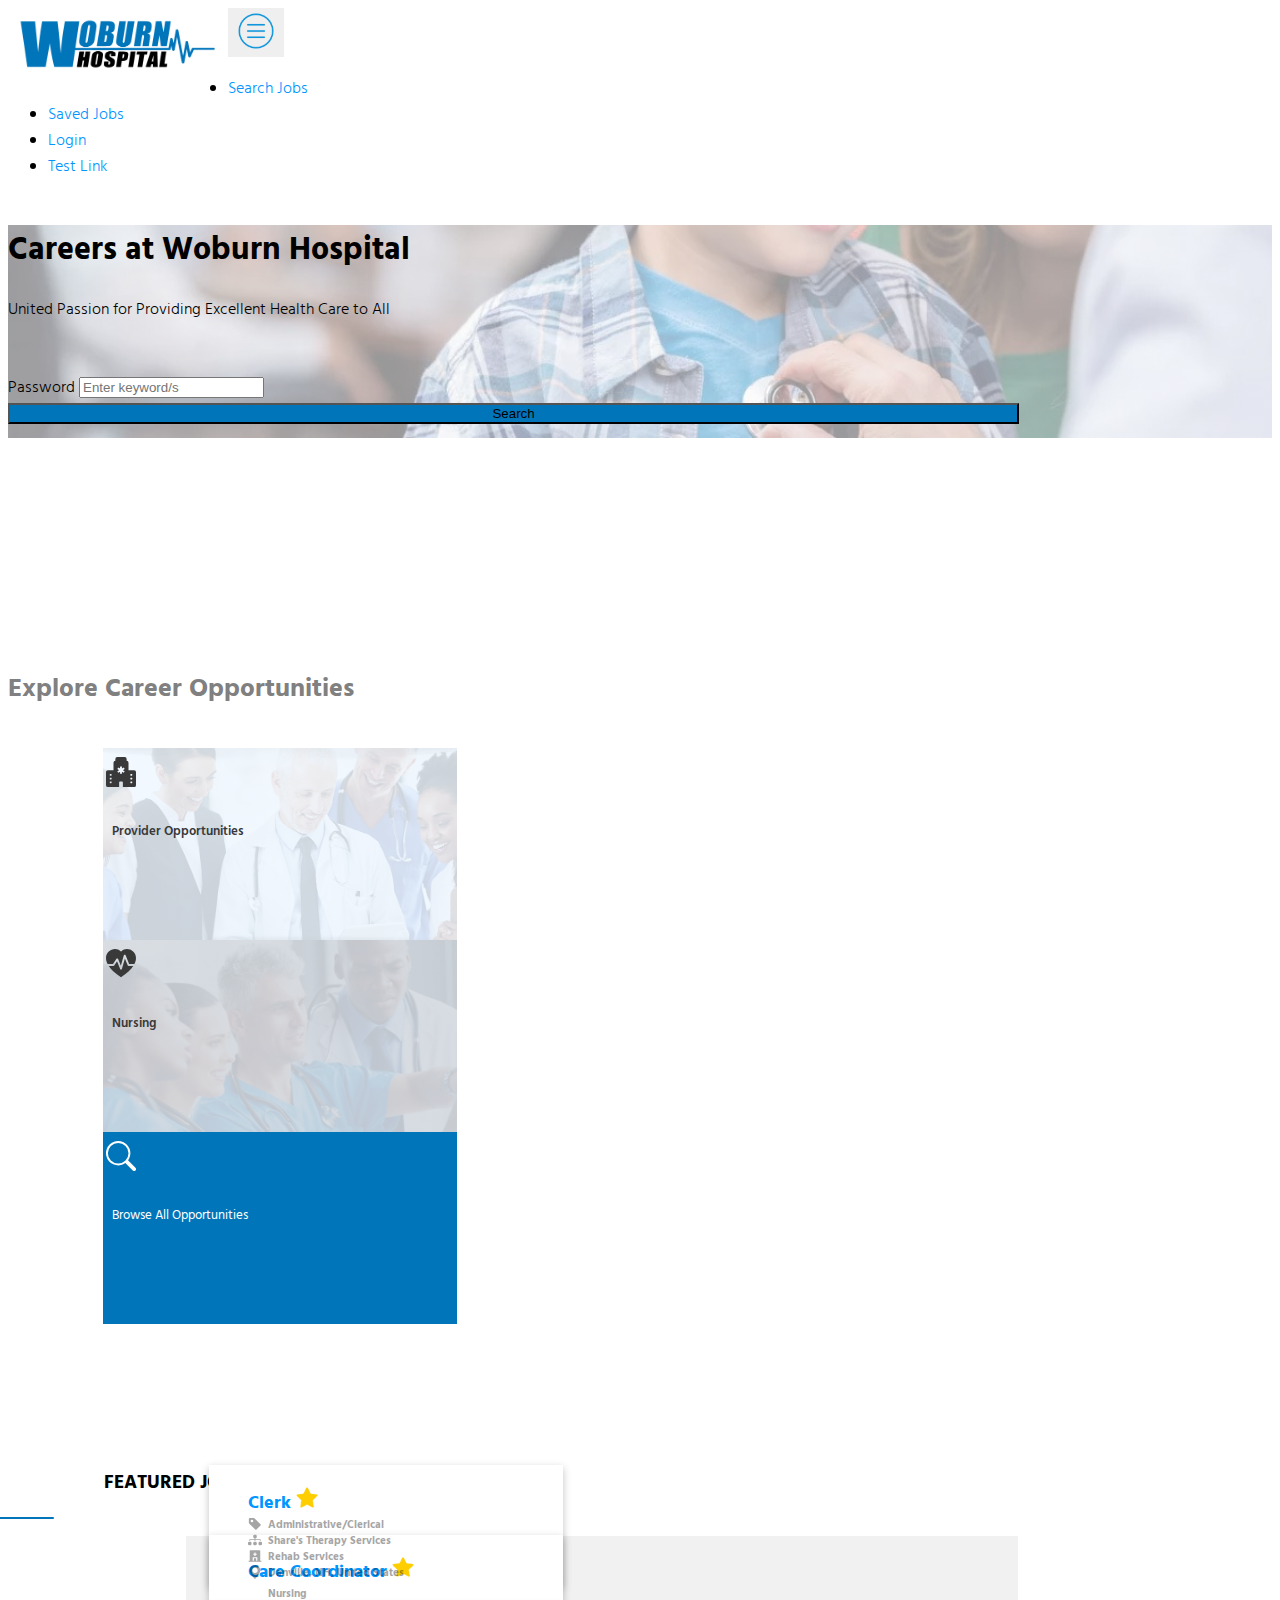
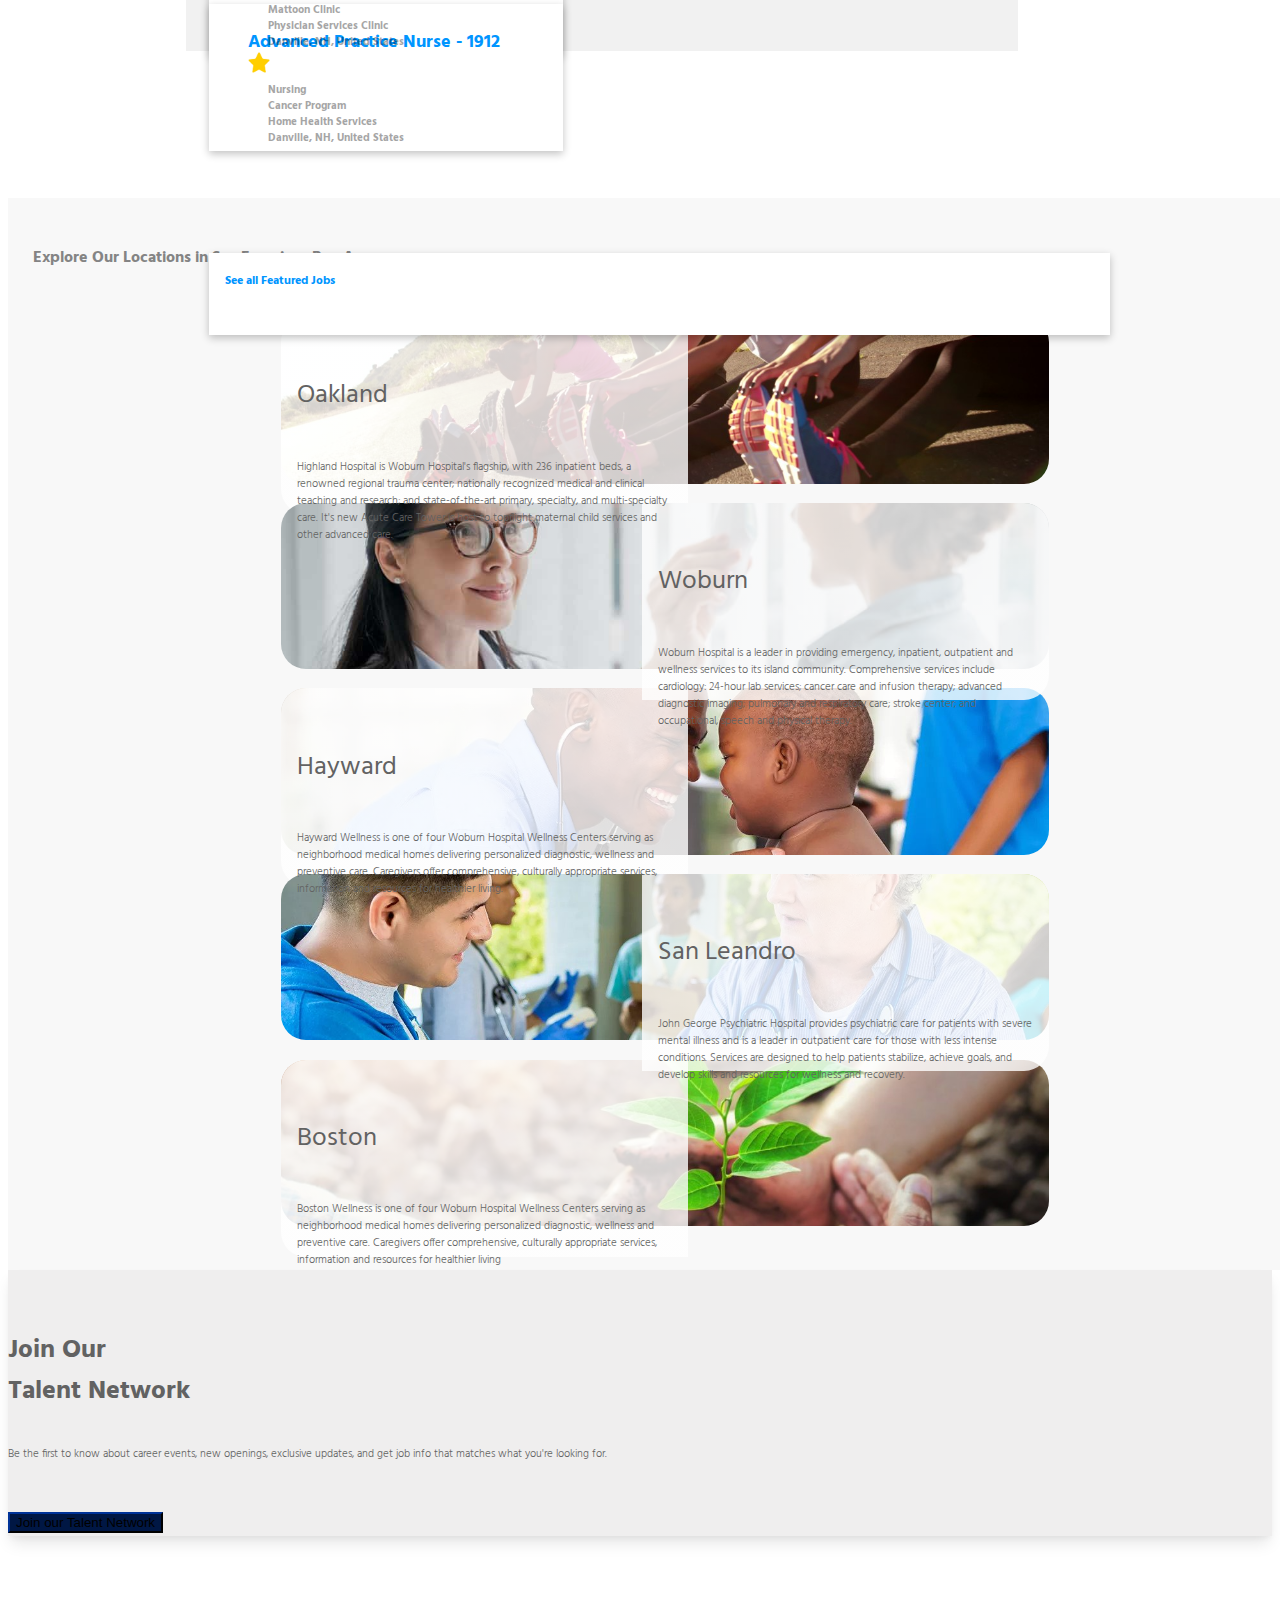
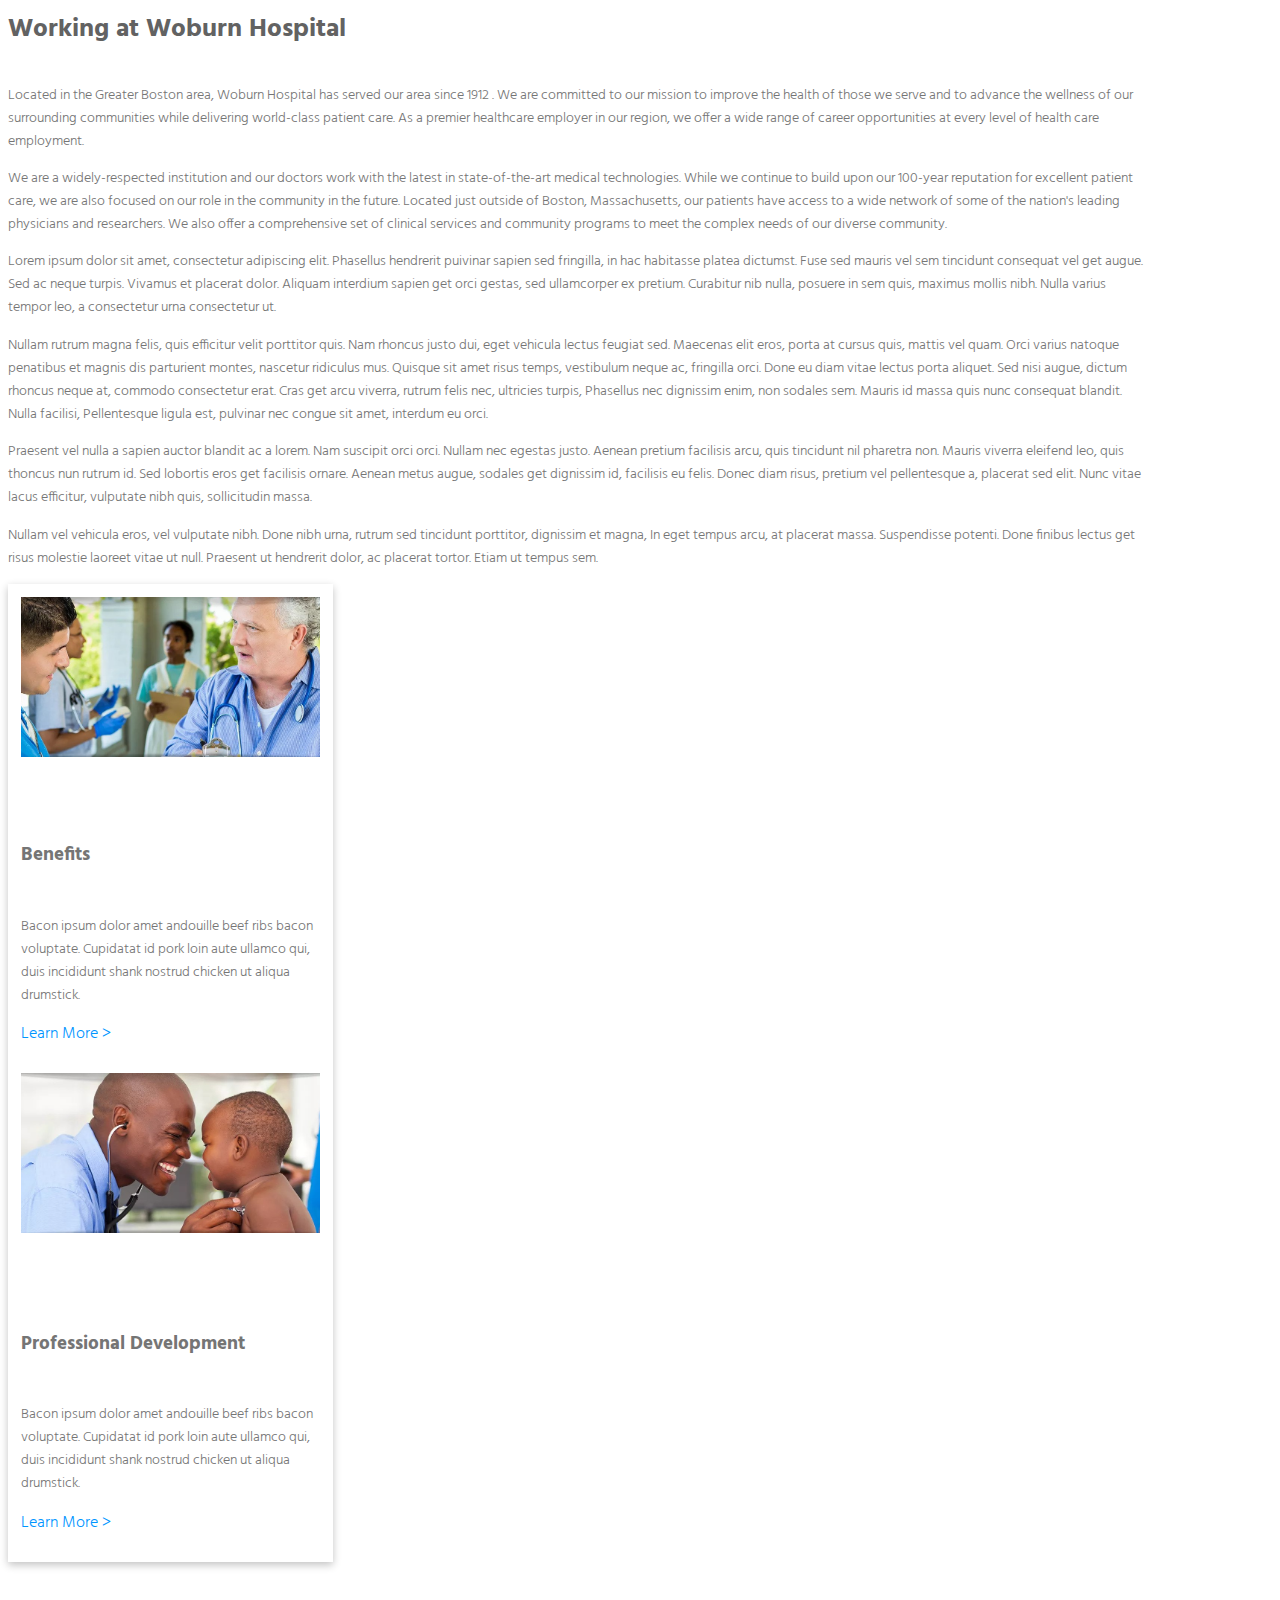
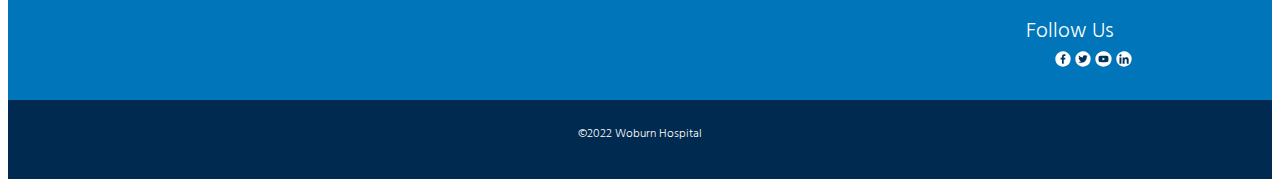
==== homepage.html @ f8612087 "Repo creation" ====
<!DOCTYPE html>
<html lang="en">
<head>
    <meta charset="UTF-8">
    <meta http-equiv="X-UA-Compatible" content="IE=edge">
    <meta name="viewport" content="width=device-width, initial-scale=1.0">
    <link rel="preconnect" href="https://fonts.googleapis.com">
    <link rel="preconnect" href="https://fonts.gstatic.com" crossorigin>
    <link href="https://fonts.googleapis.com/css2?family=Hind:wght@400&display=swap" rel="stylesheet">
    <link href="https://cdn.jsdelivr.net/npm/bootstrap@5.1.3/dist/css/bootstrap.min.css" rel="stylesheet" 
    integrity="sha384-1BmE4kWBq78iYhFldvKuhfTAU6auU8tT94WrHftjDbrCEXSU1oBoqyl2QvZ6jIW3" crossorigin="anonymous">
    <link href="CSS/Home.css" rel="stylesheet">
    <link rel="icon" type="image/x-icon" href="Assets/favicon.png">
    <title>Careers at Woburn Hospital</title>
</head>
<body>

    <!-- Begin navigation  -->

    <nav class="navbar navbar-expand-lg navbar-light bg-light">
        <div class="container-fluid">
          <a class="navbar-brand" href="#">
              <img class="hospital-logo" alt="Woburn Hospital logo" src="Assets/woburn-hospital_logo.png">
          </a>
          <button id="hamburger" class="navbar-toggler" type="button" data-bs-toggle="collapse" data-bs-target="#navbarNav" aria-controls="navbarNav" aria-expanded="false" aria-label="Toggle navigation">
            <img width="40px" src="Assets/hamburger.png" alt="hamburger menu">
          </button>
          <div class="collapse navbar-collapse" id="navbarNav">
            <ul class="navbar-nav ms-auto">
              <li class="nav-item">
                <a class="nav-link" href="#">Search Jobs</a>
              </li>
              <li class="nav-item">
                <a class="nav-link" href="#">Saved Jobs</a>
              </li>
              <li class="nav-item">
                <a class="nav-link" href="#">Login</a>
              </li>
              <li class="nav-item">
                <a class="nav-link" href="#">Test Link</a>
              </li>
            </ul>
          </div>
        </div>
      </nav>

      <!-- End navigation -->

      <!-- Start Hero -->

     <section class="light-bg">
       <div class="container">
         <div class="text-dark d-flex flex-column justify-content-center">
           <h1 class=" hero-heading text-center">Careers at Woburn Hospital</h1>
           <p class="fs-6 text-center">United Passion for Providing Excellent Health Care to All</p>
        </div>

        <div class="search-container">
          <form class="row keyword justify-content-end">
            <div class="col-sm-12 col-md-12 col-lg-7">
              <label for="inputKeyword" class="visually-hidden">Password</label>
              <input type="text" class="form-control" id="keyword" placeholder="Enter keyword/s">
            </div>
            <div class="col-lg-2 col-sm-12 col-md-12 text-center">
              <button type="submit" id="search" class="btn btn-primary mb-3">Search</button>
            </div>
          </form>
        </div>

        </div>
        </section>

         <!-- End Hero -->

        <!-- Start Explore section -->
       <div class="container main">
          <section>
            <h2 class="explore text-center">Explore Career Opportunities</h2>
              <div>
                <div class="row center">
                  <div class="col-lg-3 col-md-6 col-sm-6 imageContainer" id="opportunities">
                    <div class="row text-center vertical-center">
                      <table>
                        <tbody>
                          <tr>
                            <td class="align-middle">
                              <svg xmlns="http://www.w3.org/2000/svg" class="bi bi-hospital-fill" viewBox="0 0 16 16">
                                <path d="M6 0a1 1 0 0 0-1 1v1a1 1 0 0 0-1 1v4H1a1 1 0 0 0-1 1v7a1 1 0 0 0 1 1h6v-2.5a.5.5 0 0 1 .5-.5h1a.5.5 0 0 1 .5.5V16h6a1 1 0 0 0 1-1V8a1 1 0 0 0-1-1h-3V3a1 1 0 0 0-1-1V1a1 1 0 0 0-1-1H6Zm2.5 5.034v1.1l.953-.55.5.867L9 7l.953.55-.5.866-.953-.55v1.1h-1v-1.1l-.953.55-.5-.866L7 7l-.953-.55.5-.866.953.55v-1.1h1ZM2.25 9h.5a.25.25 0 0 1 .25.25v.5a.25.25 0 0 1-.25.25h-.5A.25.25 0 0 1 2 9.75v-.5A.25.25 0 0 1 2.25 9Zm0 2h.5a.25.25 0 0 1 .25.25v.5a.25.25 0 0 1-.25.25h-.5a.25.25 0 0 1-.25-.25v-.5a.25.25 0 0 1 .25-.25ZM2 13.25a.25.25 0 0 1 .25-.25h.5a.25.25 0 0 1 .25.25v.5a.25.25 0 0 1-.25.25h-.5a.25.25 0 0 1-.25-.25v-.5ZM13.25 9h.5a.25.25 0 0 1 .25.25v.5a.25.25 0 0 1-.25.25h-.5a.25.25 0 0 1-.25-.25v-.5a.25.25 0 0 1 .25-.25ZM13 11.25a.25.25 0 0 1 .25-.25h.5a.25.25 0 0 1 .25.25v.5a.25.25 0 0 1-.25.25h-.5a.25.25 0 0 1-.25-.25v-.5Zm.25 1.75h.5a.25.25 0 0 1 .25.25v.5a.25.25 0 0 1-.25.25h-.5a.25.25 0 0 1-.25-.25v-.5a.25.25 0 0 1 .25-.25Z"/>
                              </svg>
                              <h5>Provider Opportunities</h5>
                            </td>
                          </tr>
                        </tbody>
                      </table>
                    </div>
                  </div>
                  <div class="col-lg-3 col-md-6 col-sm-6 imageContainer" id="nursing">
                    <div class="row text-center vertical-center">
                      <table>
                        <tbody>
                          <tr>
                            <td class="align-middle">
                              <svg xmlns="http://www.w3.org/2000/svg" class="bi bi-heart-pulse-fill" viewBox="0 0 16 16">
                                <path fill-rule="evenodd" d="M1.475 9C2.702 10.84 4.779 12.871 8 15c3.221-2.129 5.298-4.16 6.525-6H12a.5.5 0 0 1-.464-.314l-1.457-3.642-1.598 5.593a.5.5 0 0 1-.945.049L5.889 6.568l-1.473 2.21A.5.5 0 0 1 4 9H1.475ZM.879 8C-2.426 1.68 4.41-2 7.824 1.143c.06.055.119.112.176.171a3.12 3.12 0 0 1 .176-.17C11.59-2 18.426 1.68 15.12 8h-2.783l-1.874-4.686a.5.5 0 0 0-.945.049L7.921 8.956 6.464 5.314a.5.5 0 0 0-.88-.091L3.732 8H.88Z"/>
                              </svg>
                              <h5>Nursing</h5>
                            </td>
                          </tr>
                        </tbody>
                      </table>
                    </div>
                  </div>
                  <div class="col-lg-3 col-md-12 col-sm-12 imageContainer" id="browseAll">
                    <div class="row text-center vertical-center">
                      <table>
                        <tbody>
                          <tr>
                            <td class="align-middle">
                              <svg xmlns="http://www.w3.org/2000/svg" class="bi bi-search" viewBox="0 0 16 16">
                                <path d="M11.742 10.344a6.5 6.5 0 1 0-1.397 1.398h-.001c.03.04.062.078.098.115l3.85 3.85a1 1 0 0 0 1.415-1.414l-3.85-3.85a1.007 1.007 0 0 0-.115-.1zM12 6.5a5.5 5.5 0 1 1-11 0 5.5 5.5 0 0 1 11 0z"/>
                              </svg>
                              <h5>Browse All Opportunities</h5>
                            </td>
                          </tr>
                        </tbody>
                      </table>
                    </div>
                  </div>
                </div>
              </div>
            
          </section>
      </div>
    

       <!-- End Explore Section -->
         
        <!-- Start Featured -->

        <div>
          <div class="featuredCenter row text-center">
            <h3 class="col-12 text-center featured"> 
                Featured Jobs
            </h3>
            <span id="featured"></span>
          </div>
      <div id="FeaturedJobs">
          <section id="backdrop-section">
            <div class="row shadowRow ">
              
              <div class="roleContent col-lg-3 col-md-6 col-sm-6 shadow-rnd shadowCard">
                <span class="roles"><a href="#">Clerk</a>
                <img class="inline-symbol" src="Assets/star.png" alt="Yellow star">
                </span>
                <ul>
                  <li class="details tag-svg">Administrative/Clerical</li>
                  <li class="details chart-svg">Share's Therapy Services</li>
                  <li class="details building-svg">Rehab Services</li>
                  <li class="details pin-svg">Danville, NH, United States</li>
                </ul>
              </div>
              <div class="roleContent col-lg-3 col-md-6 col-sm-6 shadow-rnd shadowCard">
                <span class="roles"><a href="#">Care Coordinator</a>
                <img class="inline-symbol" src="Assets/star.png" alt="Yellow star">
                </span>
                <ul>
                  <li class="details item1">Nursing</li>
                  <li class="details item2">Mattoon Clinic</li>
                  <li class="details item3">Physician Services Clinic</li>
                  <li class="details item4">Danville, NH, United States</li>
                </ul>
              </div>
              <div class="roleContent col-lg-3 col-md-6 col-sm-6 shadow-rnd shadowCard mobileFull">
                <span class="roles"><a href="#">Advanced Practice Nurse - 1912</a>
                <img class="inline-symbol mobileFullImg" src="Assets/star.png" alt="Yellow star">
                </span>
                <ul>
                  <li class="details item1">Nursing</li>
                  <li class="details item2">Cancer Program</li>
                  <li class="details item3">Home Health Services</li>
                  <li class="details item4">Danville, NH, United States</li>
                </ul>
              </div>
              <div class="col-10 fullShadowRow shadow-rnd">
                <a href="#">See all Featured Jobs</a>
              </div>
            </div>
           
            <div class="backdrop"></div>
            
          </section>
        </div>
      </div>

        <!-- End Featured -->

        <!-- Start locations-->

     <div>
       <section id="locations">
        <div class="row">
            <div class=" text-center">
              <h4>Explore Our Locations in San Francisco Bay Area</h3>
            </div>
        </div>

        <div class="row locationRow">
          <div class="oakland locationItem">
            <div class="overlay">
              <h5>
                Oakland
              </h5>
              <p>
                Highland Hospital is Woburn Hospital's flagship, with 236 inpatient beds, a renowned regional trauma center; nationally recognized medical and clinical teaching and research; and state-of-the-art primary, specialty, and multi-specialty care. It's new Acute Care Tower is host to topflight maternal child services and other advanced care.
              </p>
            </div>
          </div>
        </div>

        <div class="row locationRow">
          <div class="woburn locationItem">
            <div class="overlay">
              <h5>
                Woburn
              </h5>
              <p>
                Woburn Hospital is a leader in providing emergency, inpatient, outpatient and wellness services to its island community. Comprehensive services include cardiology: 24-hour lab services; cancer care and infusion therapy; advanced diagnostic imaging; pulmonary and respiratory care; stroke center; and occupational, speech and physical therapy.
              </p>
            </div>
          </div>
        </div>

        <div class="row locationRow">
          <div class="hayward locationItem">
            <div class="overlay">
              <h5>
                Hayward
              </h5>
              <p>
                Hayward Wellness is one of four Woburn Hospital Wellness Centers serving as neighborhood medical homes delivering personalized diagnostic, wellness and preventive care. Caregivers offer comprehensive, culturally appropriate services, information and resources for healthier living.
              </p>
            </div>
          </div>
        </div>

        <div class="row locationRow">
          <div class="leandro locationItem">
            <div class="overlay">
              <h5>
                San Leandro
              </h5>
              <p>
                John George Psychiatric Hospital provides psychiatric care for patients with severe mental illness and is a leader in outpatient care for those with less intense conditions. Services are designed to help patients stabilize, achieve goals, and develop skills and resources for wellness and recovery.
              </p>
            </div>
          </div>
        </div>

        <div class="row locationRow">
          <div class="boston locationItem">
            <div class="overlay">
              <h5>
                Boston
              </h5>
              <p>
                Boston Wellness is one of four Woburn Hospital Wellness Centers serving as neighborhood medical homes delivering personalized diagnostic, wellness and preventive care. Caregivers offer comprehensive, culturally appropriate services, information and resources for healthier living
              </p>
            </div>
          </div>
        </div>

        
       </section>

     </div>

        <!-- End locations-->

      <div>
        <section>
          <div class="row justify-content-center banner">
            <div class="col-lg-3 col-sm-4 col-md-4 talentNetwork">
              <h4>Join Our<br/>Talent Network</h4>
              <p>Be the first to know about career events, new openings,
                exclusive updates, and get job info that matches what you're
                looking for.</p>
            </div>
            <div class="col-sm-5 col-md-5 col-lg-3">
              <button type="submit" id="talent" class="btn btn-primary mb-3">Join our Talent Network</button>
            </div>
          </div>
        </section>
      </div>
  
      <!-- Start Working at Woburn -->

      <div>
        <section id="working">
          <div>
            <div class="row justify-content-center">
              <div class="col-sm-12 col-md-12 col-lg-7">
                <h4>Working at Woburn Hospital</h4>
                <p>Located in the Greater Boston area, Woburn Hospital has served our area since 1912 . We are committed to our mission to
                  improve the health of those we serve and to advance the wellness of our surrounding communities while delivering world-class
                  patient care. As a premier healthcare employer in our region, we offer a wide range of career opportunities at every level of
                  health care employment.
                 </p>
                 <p>
                  We are a widely-respected institution and our doctors work with the latest in state-of-the-art medical technologies. While we
                  continue to build upon our 100-year reputation for excellent patient care, we are also focused on our role in the community in
                  the future. Located just outside of Boston, Massachusetts, our patients have access to a wide network of some of the nation's
                  leading physicians and researchers. We also offer a comprehensive set of clinical services and community programs to meet the
                  complex needs of our diverse community.
                </p> 
                <p> 
                  Lorem ipsum dolor sit amet, consectetur adipiscing elit. Phasellus hendrerit puivinar sapien sed fringilla, in hac habitasse platea
                  dictumst. Fuse sed mauris vel sem tincidunt consequat vel get augue. Sed ac neque turpis. Vivamus et placerat dolor. Aliquam
                  interdium sapien get orci gestas, sed ullamcorper ex pretium. Curabitur nib nulla, posuere in sem quis, maximus mollis nibh.
                  Nulla varius tempor leo, a consectetur urna consectetur ut.
                </p>   
                <p>
                  Nullam rutrum magna felis, quis efficitur velit porttitor quis. Nam rhoncus justo dui, eget vehicula lectus feugiat sed. Maecenas
                  elit eros, porta at cursus quis, mattis vel quam. Orci varius natoque penatibus et magnis dis parturient montes, nascetur ridiculus
                  mus. Quisque sit amet risus temps, vestibulum neque ac, fringilla orci. Done eu diam vitae lectus porta aliquet. Sed nisi augue,
                  dictum rhoncus neque at, commodo consectetur erat. Cras get arcu viverra, rutrum felis nec, ultricies turpis, Phasellus nec
                  dignissim enim, non sodales sem. Mauris id massa quis nunc consequat blandit. Nulla facilisi, Pellentesque ligula est, pulvinar nec
                  congue sit amet, interdum eu orci.
                </p>
                <p>
                  Praesent vel nulla a sapien auctor blandit ac a lorem. Nam suscipit orci orci. Nullam nec egestas justo. Aenean pretium facilisis
                  arcu, quis tincidunt nil pharetra non. Mauris viverra eleifend leo, quis thoncus nun rutrum id. Sed lobortis eros get facilisis
                  ornare. Aenean metus augue, sodales get dignissim id, facilisis eu felis. Donec diam risus, pretium vel pellentesque a, placerat
                  sed elit. Nunc vitae lacus efficitur, vulputate nibh quis, sollicitudin massa.
                </p>  
                <p>
                  Nullam vel vehicula eros, vel vulputate nibh. Done nibh urna, rutrum sed tincidunt porttitor, dignissim et magna, In eget tempus
                  arcu, at placerat massa. Suspendisse potenti. Done finibus lectus get risus molestie laoreet vitae ut null. Praesent ut hendrerit
                  dolor, ac placerat tortor. Etiam ut tempus sem. </p>
              </div>

              <div class="col-sm-12 col-md-12 col-lg-3">
                <div id="perks" class="shadow-rnd">
                  <div class="perkCard1"></div>
                  <div>
                    <h6>Benefits</h6>
                    <p>
                      Bacon ipsum dolor amet andouille beef ribs bacon voluptate. Cupidatat id pork loin aute ullamco qui, duis incididunt shank nostrud chicken ut aliqua drumstick.
                    </p>
                    <a href="#">Learn More <span class="arrow">></span></a>
                  </div>

                  <div class="perkCard2"></div>
                  <div class="perkEnd">
                    <h6>Professional Development</h6>
                    <p>
                      Bacon ipsum dolor amet andouille beef ribs bacon voluptate. Cupidatat id pork loin aute ullamco qui, duis incididunt shank nostrud chicken ut aliqua drumstick.
                    </p>
                    <a href="#">Learn More <span class="arrow">></span></a>
                  </div>
                  
                </div>
              </div>
            </div>
          </div>
        </section>
      </div>

      <!--  End Working at Woburn -->

      <!-- Start Footer -->
      <footer>
        <div class="foot-start justify-content-end">
            <div class="col-7 "></div>
            <div class="socials col-md-12 col-lg-5 col-sm-12">
              <p>Follow Us</p>
              <a href="#"><img class="inline" alt="Facebook icon" src="Assets/facebook_circle_003157_ffffff_48.svg"></a>
              <a href="#"><img class="inline" alt="Twitter icon" src="Assets/twitter_circle_003157_ffffff_48.svg"></a>
              <a href="#"><img class="inline" alt="YouTube icon" src="Assets/youtube_circle_003157_ffffff_48.svg"></a>
              <a href="#"><img class="inline" alt="LinkedIn icon" src="Assets/linkedin_circle_003157_ffffff_48.svg"></a>
          </div>
        </div>
        </div>
        <div class="foot-end">
            <small>©2022 Woburn Hospital</small>
        </div>
      </footer>

    <script src="https://cdn.jsdelivr.net/npm/bootstrap@5.1.3/dist/js/bootstrap.bundle.min.js" integrity="sha384-ka7Sk0Gln4gmtz2MlQnikT1wXgYsOg+OMhuP+IlRH9sENBO0LRn5q+8nbTov4+1p" crossorigin="anonymous"></script>
</body>
</html>
---- CSS/Home.css ----
body {
        font-family: 'Hind', sans-serif;
        font-weight: 300;
        min-width: 330px !important;
}
 .hospital-logo{
            padding: 10px;
            width: 200px;
            min-width: 30px;
            float: left;
            clear: right;
}

 #hamburger {
            border-color: transparent;
}

 .navbar{
          padding-top: 0;
          padding-bottom: 0;
}

  #search{
          width: 100%;
          background-color: rgb(0, 117, 186);
}

 .light-bg {
   background-image:linear-gradient(rgba(255, 255, 255, 0.6),rgba(255, 255, 255, 0.6)), url('../Assets/hero_image.jpg');
   background-size: contain;
   background-repeat: no-repeat;
   overflow-x: visible;
   background-position: 0px -20px;
   background-attachment: fixed;
}

 .center {
    margin: 0 auto;
    width: 85%;
}

 #hero .container {
   height: 60vh;
   padding-bottom: 20vh;
 }

 .search-container{
   padding-top: 4vh;
   height: 20vh;
   width: 80%;
 }

 .hero-heading {
   font-size: 2rem;
   font-family: 'Hind', sans-serif;
   margin-top: 16vh;
 }

 #opportunities{
  background-image:linear-gradient(rgba(239, 247, 255, 0.85),rgba(239, 247, 255, 0.85)), url('../Assets/category-image-1.jpg');
  height: 15vw;
  background-position: center;
  background-size: cover;
 }

 #nursing{
  background-image:linear-gradient(rgba(212, 217, 223, 0.9),rgba(212, 217, 223, 0.9)), url('../Assets/category-image-2.jpg');
  height: 15vw;;
  background-position: center;
  background-size: cover;
 }

 #browseAll{
  background-color: rgb(0, 117, 186);
 height: 15vw;;
  background-position: center;
  background-size: cover;
 }

 #browseAll h5 {
color: white;
font-weight: normal;
 }

 svg.bi-search {
   fill: white;
 }

 svg{
   width:10%; 
   height:10%;
   fill: rgb(57, 57, 57);
   min-width: 25px;
   min-height: 25px;
   padding-top: 2%;
 }

 h5 {
   padding: 1% 2% 0;
   font-weight: 600;
   color: rgb(57, 57, 57);
 }
 .imageContainer {
   
    width: 33%;
    height: 25px;
    overflow: hidden;
}

.vertical-center {
  height: 100%;
}

.explore{
  
  color:gray;
  margin: 3% 0 3%;
  font-size: 1.6rem;
}
#backdrop-section{
  margin-left: 6%;
}

.backdrop {
  z-index: 1;
    height: 9vw;
    width: 65%;
    margin: 1.5% 0 0 8%;
    position: absolute;
    background-color: rgb(241, 241, 241);
}

.shadowRow{
  z-index: 2;
  position: absolute;
  width: 80%;
  margin-left: 9%;
  height: 5vw;
}

.fullShadowRow{
  z-index: 2;
  position: absolute;
  margin-top: 12vw;
    height: 3.75vw;
    margin-left: 1%;
    width: 85%;
    font-weight: bold;
}

.shadowCard{
  width: 27%;
  margin: -5% 1%;
  background-color: white;
}

.shadow-rnd{
  box-shadow: rgba(0, 0, 0, 0.24) 0px 3px 8px;
  background-color: #fff;
}

.featured {
  font-weight: bold;
  text-transform: uppercase;
  padding: 10% 10vh 0;
}

#featured{
   padding-bottom: 6%;
 }

#featured::after{
  content: '';
  position: absolute;
  min-width: 5em;
  height: 2.5px;
  background-color: rgb(0, 117, 186);
  border-radius: 5rem;
  margin-left: -2.5em;

}

.inline-symbol{
  display: inline;
  width: 8%;
  margin-top: -2%;
}

.roles{
  vertical-align: auto;
  font-size: 1.1rem;
  font-weight: bold;
  color: rgb(0, 149, 255);
  line-height: .1rem;
}

.roleContent ul {
  list-style:none;
  padding: 0;
  margin: 0;
  opacity: .35;
  padding-bottom: 5px;
}

.roleContent li{
  font-size: .7rem;
  line-height: 1rem;
  font-weight: bold;
  display: block;
  background-repeat: no-repeat; 
  background-position: left top;
  padding-left: 20px;
  background-size: 14px 14px;
}

.tag-svg{
  background-image: url(../Assets/tag-fill.svg);
  
}

.chart-svg{
  background-image: url(../Assets/chart.svg);
}

.building-svg{
  background-image: url(../Assets/hospital.svg);
  
}

.pin-svg{
  background-image: url(../Assets/geo-alt-fill.svg);
  
}

.clock-svg {
  background-image: url(../Assets/clock-fill.svg);
}
.locationRow{
  margin: auto;
  margin-bottom: 1.5vw;
  width: 60vw;
}
.locationItem{
  background-size: 60vw;
  background-repeat: no-repeat;
  height: 13vw;
  border-radius: 25px;
  width: 100%;
  padding: 0;
}

.oakland{
  background-image: url(../Assets/exercising.jpg);
  background-position: bottom;
  
}

.woburn{
  background-image: url(../Assets/temperature.jpg);
  background-position: bottom;
}

.hayward{
  background-image: url(../Assets/accessory-image-2.jpg);
  background-position: center;
}

.leandro{
  background-image: url(../Assets/accessory-image-1.jpg);
  background-position: center;
}

.boston{
  background-image: url(../Assets/planting.jpg);
  background-position: center;
}

.featuredCenter{
  margin: auto;
  width: 99%;
}

div.col-10.fullShadowRow{
  color: rgb(0, 149, 255);
  padding: 1.75% 1.5% 1.5%;
  font-size: .75rem;
}

.roleContent{
  padding: 2vw 3vw 0 3vw;
}
a{
 color: rgb(0, 149, 255);
 text-decoration: none;
}
#locations{
  background-color: rgba(238, 238, 238, 0.394);
  padding: 2%;
  width: 100%;
}

#locations h4{
  color: rgb(132, 132, 132);
  padding: 0 0 2%;

}

div.overlay {
  background:linear-gradient(rgba(255, 255, 255, 0.8),rgba(255, 255, 255, 0.8));
  width: 49%;
  height: 100%;
  padding: 2%;
  color: rgb(98, 98, 98);
}

div.oakland > div.overlay, div.hayward > div.overlay, div.boston > div.overlay {
 
  border-top-left-radius: 25px;
  border-bottom-left-radius: 25px;
}

div.woburn > div.overlay, div.leandro > div.overlay {
  float: right;
  border-top-right-radius: 25px;
  border-bottom-right-radius: 25px;
}

.overlay h5 {
  padding: 0;
  font-size: 1.6rem;
  font-weight: normal;
  color: rgb(98, 98, 98);
}

.overlay p{
  font-size: .85vw;
}
#FeaturedJobs{
  height: 22vw;
}

.banner{
  width: 100%;
  padding: 2% 0 0;
  margin: 0;
  background-color: #efeeee;
  box-shadow: rgba(0, 0, 0, 0.1) 0px 10px 15px -3px, rgba(0, 0, 0, 0.05) 0px 4px 6px -2px;
}


.banner h4, #working h4{
  font-size: 1.6rem;
  color: rgb(98, 98, 98);
}

.banner button {
  margin-top: 3vw;
  border-color: rgb(0, 23, 68);
  background-color: rgb(0, 23, 68);
}

.banner button:hover {
  border-color: rgb(0, 117, 186);
  background-color: rgb(0, 117, 186);
}

.banner p {
  font-size: .85vw;
  color: rgb(98, 98, 98);
}

#working p, #working h5 {
  padding-right: 9vw;
  color: rgb(117, 117, 117);
}

#working p {
  font-size: .9rem;
}

#working .col-lg-3{
  width: 26%;
  margin-top: 1vw;
    margin-right: -1vw;
}

#working{
  padding: 3vw 0;
  width: 99%;
}

#perks{
  padding: 4%;
}

.perkCard1{
  background-image: url(../Assets/accessory-image-1.jpg);
  background-repeat: no-repeat;
  width: 100%;
  height: 13.5vw;
  background-position: top;
background-size: 35vw;
padding-bottom: 2vw;
}

.perkCard2{
  background-image: url(../Assets/accessory-image-2.jpg);
  background-repeat: no-repeat;
  width: 100%;
  height: 13.5vw;
  background-position: top;
background-size: 35vw;
padding-bottom: 3vw;
margin-top: 2vw;
}

#perks h6{
  color: rgb(117, 117, 117);
  font-size: 1.2rem;
  font-weight: bold;
}
#perks p {
  padding-right: 0;
  font-size: .9rem;
  color: rgb(117, 117, 117);
}

.arrow{
  font-family: cursive;
  font-weight: 900;
  font-style: 1.2rem;
}

div.mobileFull > span.roles{
   line-height: 1rem;
 }

.perkEnd{
  padding-bottom: 1vw;
}

footer{
  width: 100%;
  margin: 0;
  padding: 0;
}
.foot-end{
  background-color: rgb(0, 42, 79); 
  width: 100%;
  height: 4.5vw;
  margin: 0;
    padding: 1.7vw 0 0;
  color: white;
  text-align: center;
  font-size: .9rem;
}

.foot-start{
  
  width: 100%;
  height: 7.8vw;
  background-color: rgb(0, 117, 186);
}

div.socials {
  padding: 1vw 6vw 0vw;
    float: right;
    text-align: center;
}

.inline{
  width: 8%;
}

.socials p {
      margin-bottom: 0;
    color: white;
    font-size: 1.3rem;
    margin-right: 3.6vw;
    margin-top: 0;
    padding: 1%;

}
@media (min-width:1400px){
  .container, .container-lg, .container-md, .container-sm, .container-xl, .container-xxl {
    max-width: 1320px;
   
}
}

@media screen and (max-width: 1300px)  {

  .hero-heading{
    margin-top: 5vh;
  }
  #hero > div.container{
    margin-bottom: -25%;
  }

  div.main{ 
    margin-top: 9%;
  }
}

@media screen and (max-width: 1100px)  {

div.main{
  margin-top:3%
}
}

 @media screen and (max-width: 990px)  {


  .inline {
    margin: 0 1vw;
    width: 8%;
}

.foot-start{
  height: 26vw;
}

div.socials{
  float: none;
}

.foot-end{
  height: 9vw;
  font-size: 1.2rem;
}

  .socials p {
    margin-bottom: 0;
    font-size: 2rem;
    margin-top: 0;
    padding: 1%;
    margin-right: 0;
  }
  footer{
    margin-top: 2vw;
  }
  #working .col-lg-3 {
    width: 90%;
    margin-right: 0;
    margin-left: 1vw;
  }
  #working p {
    padding: 2vw 7vw 2vw 9vw;
}

#working .col-lg-7 {
  padding-right: 0;
}

#working h4{
  text-align: center;
  padding: 8% 5% 2%;
}
  .banner p {
    font-size: 1.3vw;
    padding: 0 2%;
  }

  .banner button{
    margin-top: 5vw;
  }

  #locations h4{
    padding: 5% 20%;
  }

  
  #FeaturedJobs{
  height: 60vw;
}

div.col-10.fullShadowRow {
    padding: 2.5% 3% 5.5%;
}

 img.mobileFullImg{
  width: 4%;
    margin-top: -.5%;
  }
  .roleContent{
  padding: 2% 0 0 3%;
}

  div.main{
  margin-top:0
}

#browseAll, .mobileFull{
  width: 100%;
}

.explore{
  margin: 6vh 0 5vh;
}

.light-bg {
   height: 400px;
   width: 100%;
   background-size: cover;
 }

 .hero-heading {
   font-size: 2.5rem;
   padding: 0 2vh;
   font-family: 'Hind', sans-serif;
   margin-top: 10vh;
 }

 h5 {
   font-size: .9rem;
   padding: 1% 5%;
 }

 .search-container{
   width: 100%;
 }

 .keyword{
   width: 80%;
   margin: auto;
 }

 #keyword{
  margin-top: -15px;
  margin-bottom: 15px;
 }

 #search{
  width: 60%;
}

.imageContainer{
  width: 50%;
}

.mobileFullContainer{
  width: 100%;
}

#opportunities, #nursing, #browseAll{
  height: 25vw;
 }

 .shadowCard{
   height: 20vw;
   width: 40%;
 }

 .shadowCard.mobileFull{
  width: 82%;
  margin-top: 7%;
  background-size: 5%;
}

.backdrop{
  height: 38vw
}

.fullShadowRow{
  width: 82%;
  margin-top: 42.5vw;
}

#backdrop-section{
  margin-left: 8%;
}

.locationRow {
    width: 82vw;
    margin-bottom: 5vw
}

.oakland, .woburn, .hayward, .leandro, .boston {
    background-size: 100%;
    height: 25vw;
}

.overlay h5 {
  padding: 0;
  margin: 0 0 2%;
  font-size: 3vw;
}

.overlay p{
  font-size: 1.5vw;
  
}

.talentNetwork{
  margin-left: 10%;
}

.perkCard1, .perkCard2{
  height: 35vw;
  background-size: 90vw;
}

.perkCard2 {
  margin-top: 4vw;
}

#perks p{
  padding: 0 0 2%;
}

#perks a{
  padding-bottom: 5%;
}


 }

@media screen and (max-width:500px) {

  .roles{
    font-size: .8rem;
  }
.roleContent li {
    font-size: .45rem;
     line-height: .6rem; 
    background-size: 8px 8px;}
  
    .banner p {
    font-size: 3vw;
  }
 .banner div.col-sm-5 {
       text-align: center;
 }

 .banner button {
   margin: 0;;
 }
}
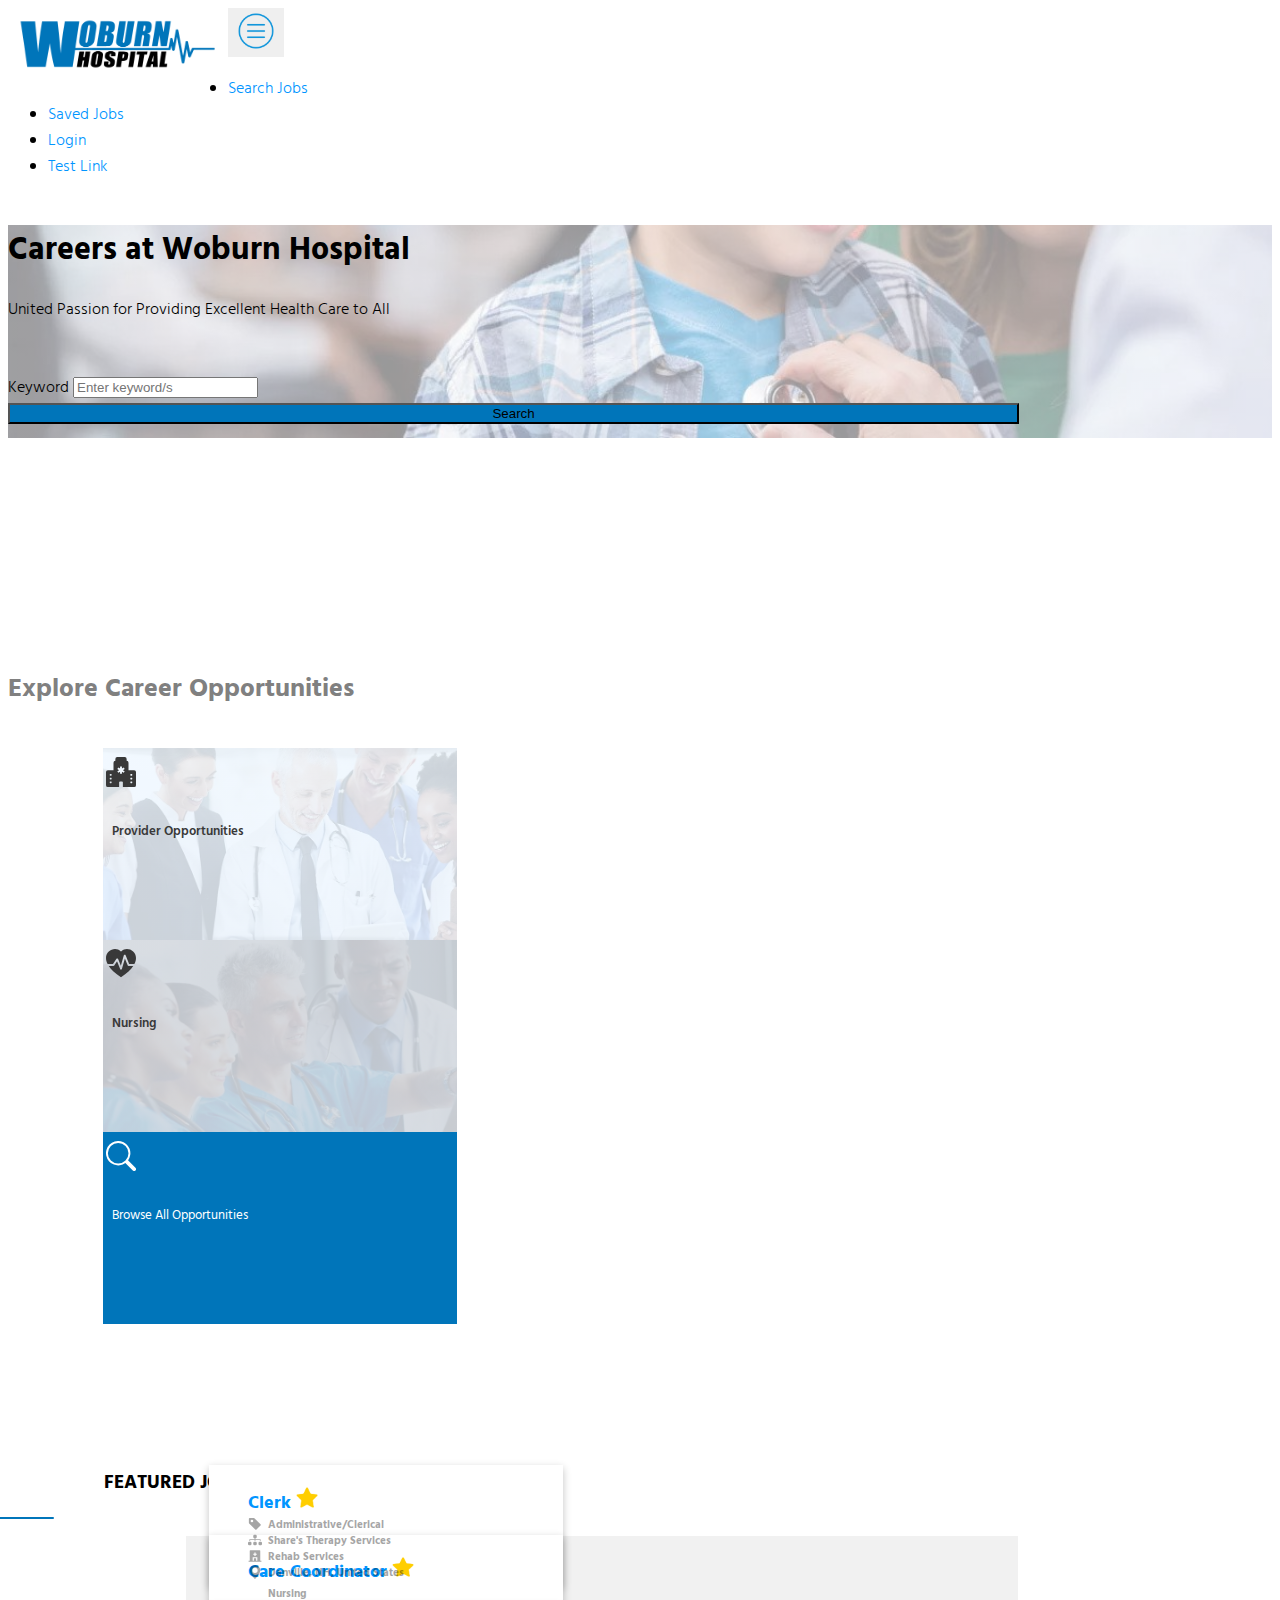
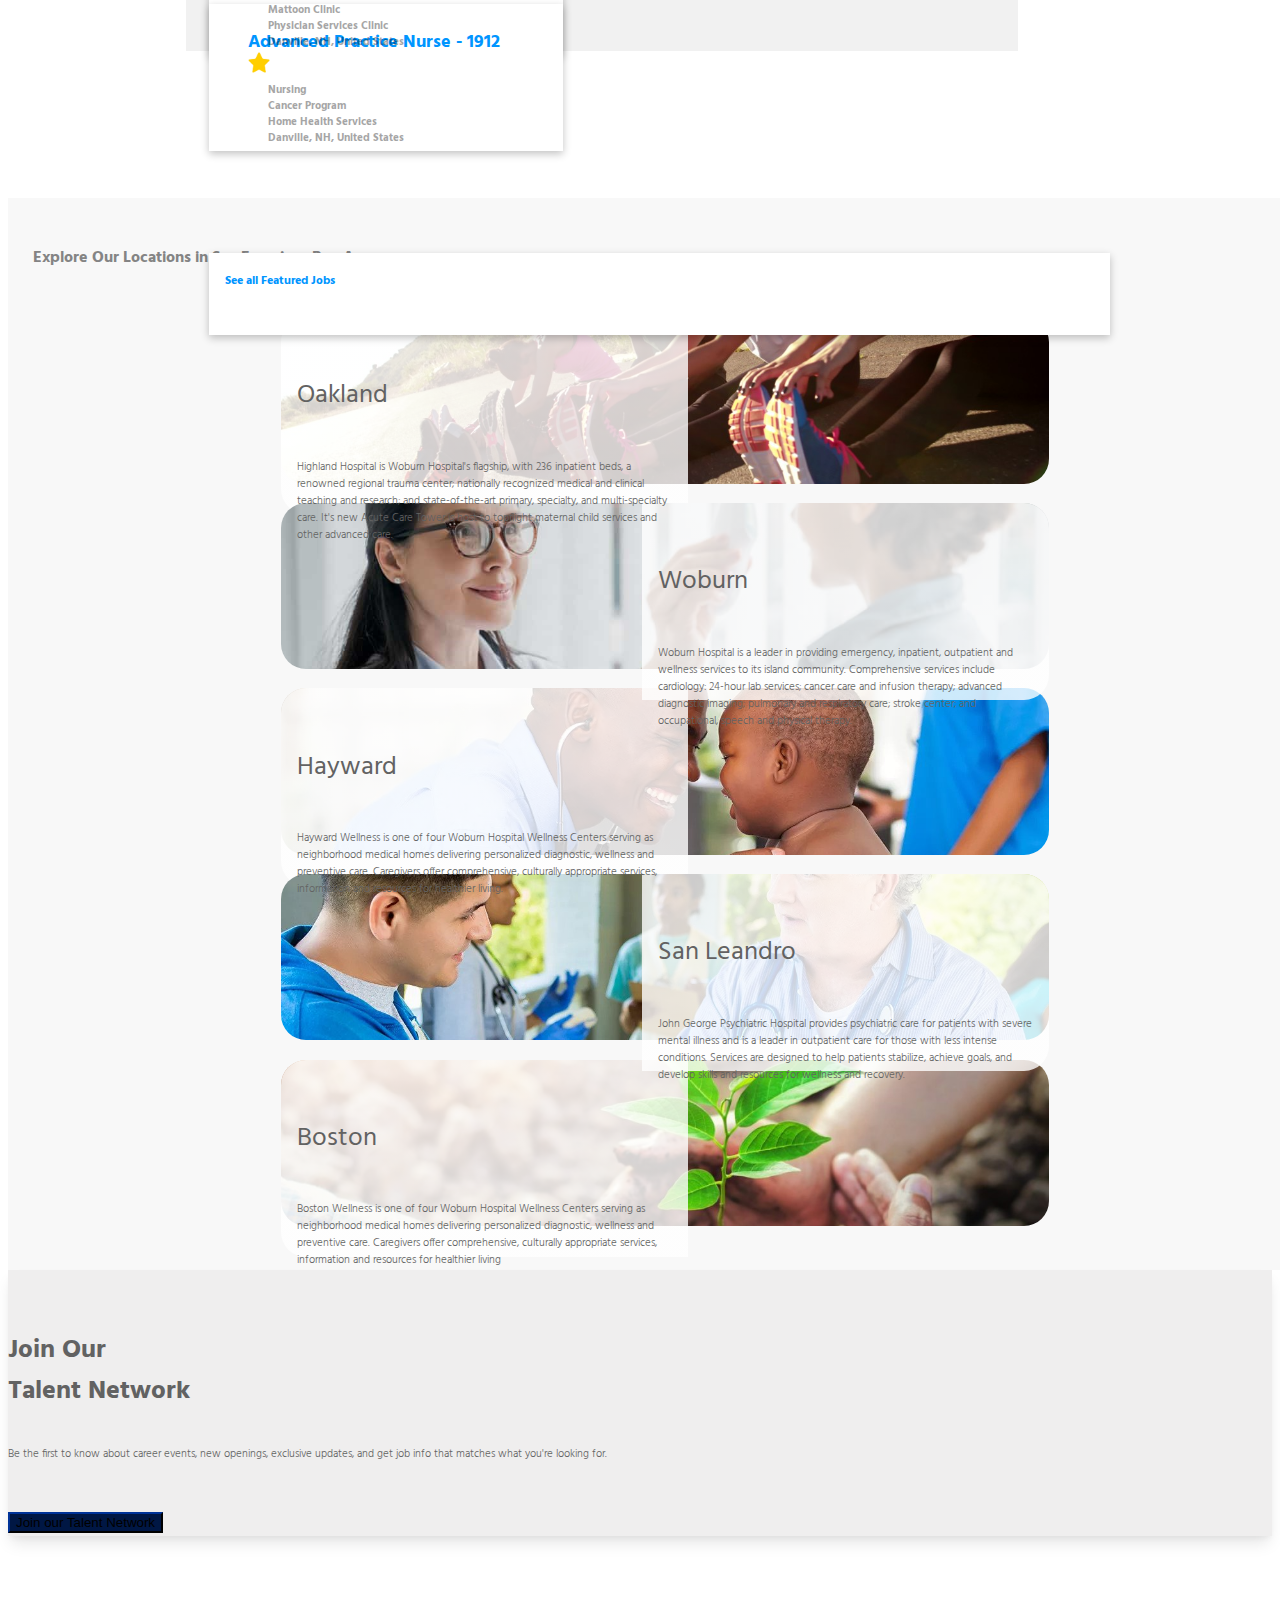
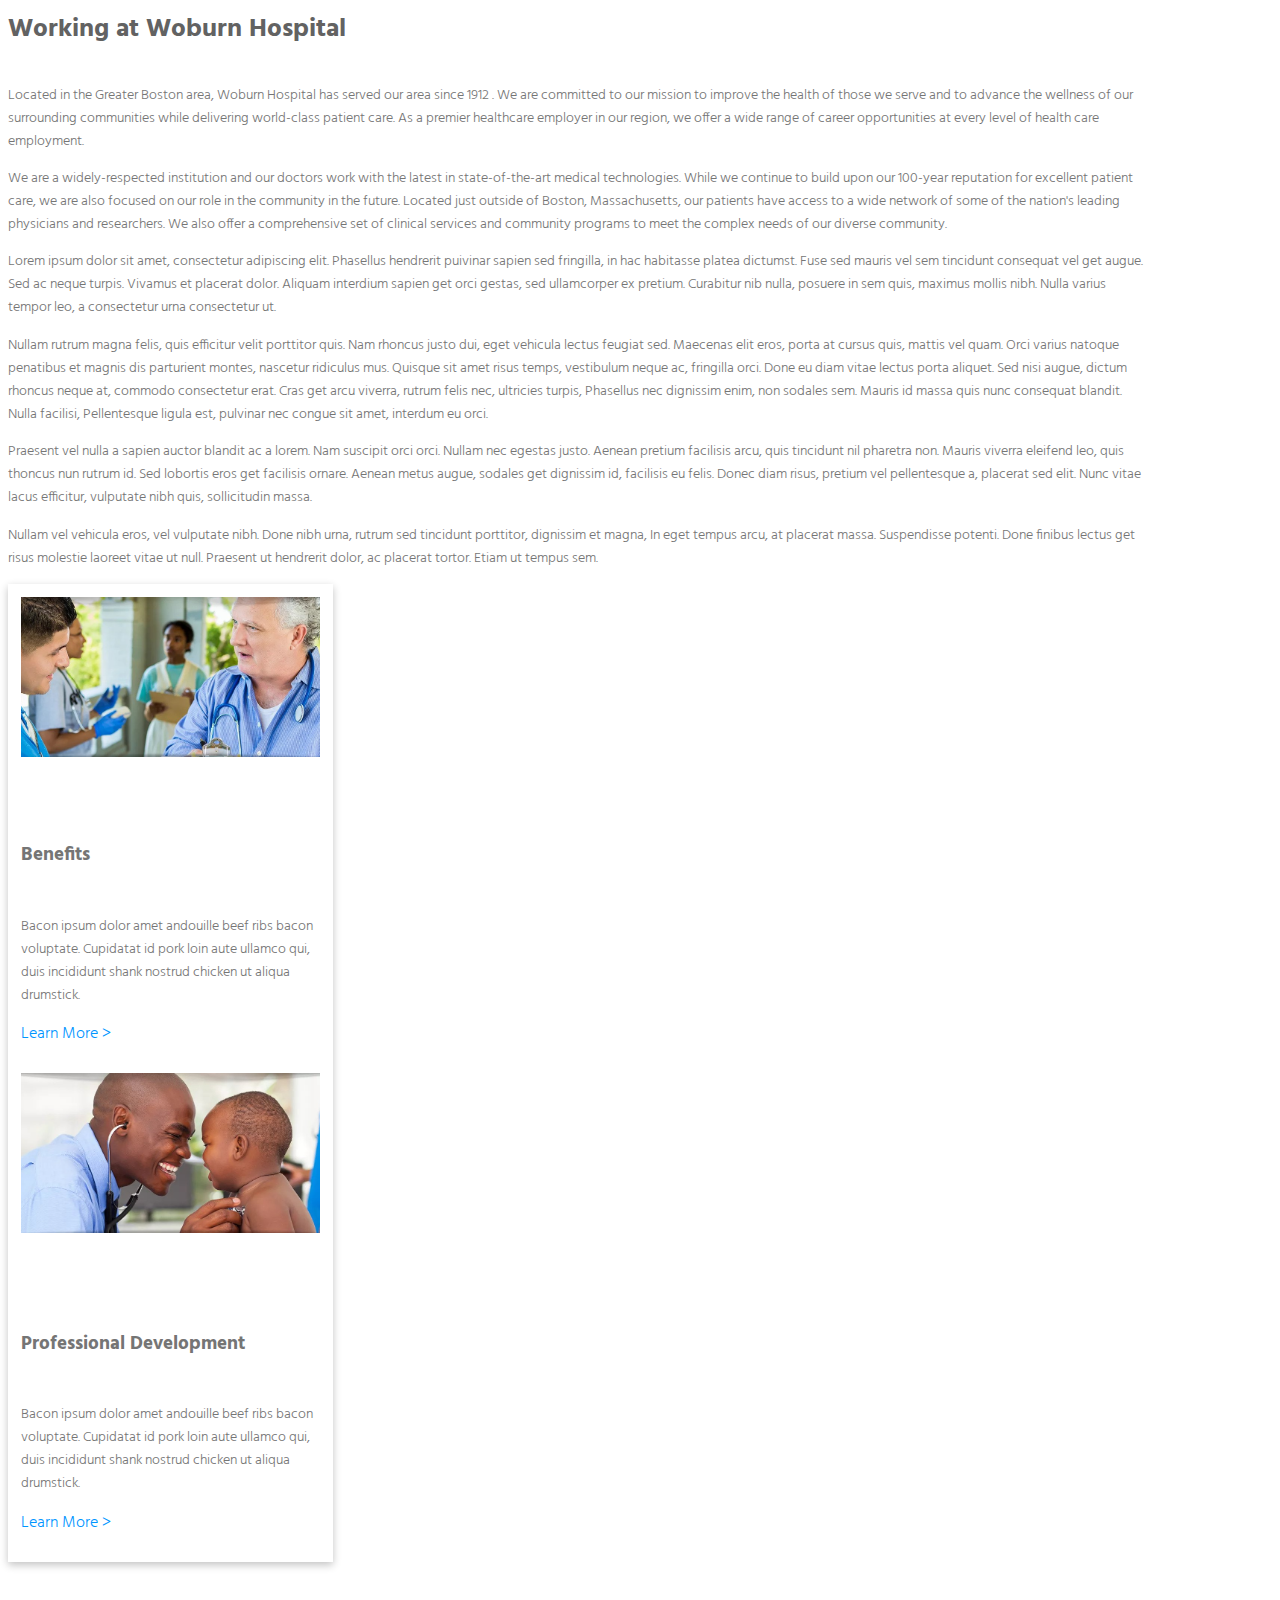
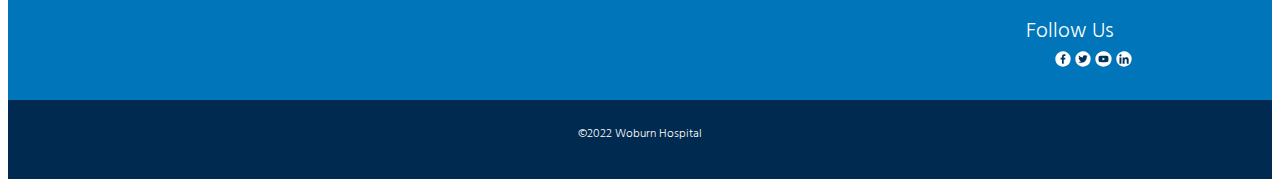
==== commit 71806894: "added remaining files!" ====
--- a/homepage.html
+++ b/homepage.html
@@ -58,7 +58,7 @@
         <div class="search-container">
           <form class="row keyword justify-content-end">
             <div class="col-sm-12 col-md-12 col-lg-7">
-              <label for="inputKeyword" class="visually-hidden">Password</label>
+              <label for="inputKeyword" class="visually-hidden">Keyword</label>
               <input type="text" class="form-control" id="keyword" placeholder="Enter keyword/s">
             </div>
             <div class="col-lg-2 col-sm-12 col-md-12 text-center">
--- a/CSS/Home.css
+++ b/CSS/Home.css
@@ -1,118 +1,101 @@
- body {
-        font-family: 'Hind', sans-serif;
-        font-weight: 300;
-        min-width: 330px !important;
-}
- .hospital-logo{
-            padding: 10px;
-            width: 200px;
-            min-width: 30px;
-            float: left;
-            clear: right;
-}
-
- #hamburger {
-            border-color: transparent;
-}
-
- .navbar{
-          padding-top: 0;
-          padding-bottom: 0;
-}
-
-  #search{
-          width: 100%;
-          background-color: rgb(0, 117, 186);
-}
-
- .light-bg {
-   background-image:linear-gradient(rgba(255, 255, 255, 0.6),rgba(255, 255, 255, 0.6)), url('../Assets/hero_image.jpg');
-   background-size: contain;
-   background-repeat: no-repeat;
-   overflow-x: visible;
-   background-position: 0px -20px;
-   background-attachment: fixed;
-}
-
- .center {
-    margin: 0 auto;
-    width: 85%;
-}
-
- #hero .container {
-   height: 60vh;
-   padding-bottom: 20vh;
- }
-
- .search-container{
-   padding-top: 4vh;
-   height: 20vh;
-   width: 80%;
- }
-
- .hero-heading {
-   font-size: 2rem;
-   font-family: 'Hind', sans-serif;
-   margin-top: 16vh;
- }
-
- #opportunities{
+body {
+  font-family: 'Hind', sans-serif;
+  font-weight: 300;
+  min-width: 330px !important;
+}
+.hospital-logo{
+  padding: 10px;
+  width: 200px;
+  min-width: 30px;
+  float: left;
+  clear: right;
+}
+#hamburger {
+  border-color: transparent;
+}
+.navbar{
+  padding-top: 0;
+  padding-bottom: 0;
+}
+#search{
+  width: 100%;
+  background-color: rgb(0, 117, 186);
+}
+.light-bg {
+  background-image:linear-gradient(rgba(255, 255, 255, 0.6),rgba(255, 255, 255, 0.6)), url('../Assets/hero_image.jpg');
+  background-size: contain;
+  background-repeat: no-repeat;
+  overflow-x: visible;
+  background-position: 0px -20px;
+  background-attachment: fixed;
+}
+.center {
+  margin: 0 auto;
+  width: 85%;
+}
+#hero .container {
+  height: 60vh;
+  padding-bottom: 20vh;
+}
+.search-container{
+  padding-top: 4vh;
+  height: 20vh;
+  width: 80%;
+}
+.hero-heading {
+  font-size: 2rem;
+  font-family: 'Hind', sans-serif;
+  margin-top: 16vh;
+}
+#opportunities{
   background-image:linear-gradient(rgba(239, 247, 255, 0.85),rgba(239, 247, 255, 0.85)), url('../Assets/category-image-1.jpg');
   height: 15vw;
   background-position: center;
   background-size: cover;
- }
-
- #nursing{
+}
+#nursing{
   background-image:linear-gradient(rgba(212, 217, 223, 0.9),rgba(212, 217, 223, 0.9)), url('../Assets/category-image-2.jpg');
-  height: 15vw;;
+  height: 15vw;
+ ;
   background-position: center;
   background-size: cover;
- }
-
- #browseAll{
+}
+#browseAll{
   background-color: rgb(0, 117, 186);
- height: 15vw;;
+  height: 15vw;
+ ;
   background-position: center;
   background-size: cover;
- }
-
- #browseAll h5 {
-color: white;
-font-weight: normal;
- }
-
- svg.bi-search {
-   fill: white;
- }
-
- svg{
-   width:10%; 
-   height:10%;
-   fill: rgb(57, 57, 57);
-   min-width: 25px;
-   min-height: 25px;
-   padding-top: 2%;
- }
-
- h5 {
-   padding: 1% 2% 0;
-   font-weight: 600;
-   color: rgb(57, 57, 57);
- }
- .imageContainer {
-   
-    width: 33%;
-    height: 25px;
-    overflow: hidden;
-}
-
+}
+#browseAll h5 {
+  color: white;
+  font-weight: normal;
+}
+svg.bi-search {
+  fill: white;
+}
+svg{
+  width:10%;
+  height:10%;
+  fill: rgb(57, 57, 57);
+  min-width: 25px;
+  min-height: 25px;
+  padding-top: 2%;
+}
+h5 {
+  padding: 1% 2% 0;
+  font-weight: 600;
+  color: rgb(57, 57, 57);
+}
+.imageContainer {
+  width: 33%;
+  height: 25px;
+  overflow: hidden;
+}
 .vertical-center {
   height: 100%;
 }
-
 .explore{
-  
   color:gray;
   margin: 3% 0 3%;
   font-size: 1.6rem;
@@ -120,16 +103,14 @@
 #backdrop-section{
   margin-left: 6%;
 }
-
 .backdrop {
   z-index: 1;
-    height: 9vw;
-    width: 65%;
-    margin: 1.5% 0 0 8%;
-    position: absolute;
-    background-color: rgb(241, 241, 241);
-}
-
+  height: 9vw;
+  width: 65%;
+  margin: 1.5% 0 0 8%;
+  position: absolute;
+  background-color: rgb(241, 241, 241);
+}
 .shadowRow{
   z-index: 2;
   position: absolute;
@@ -137,38 +118,32 @@
   margin-left: 9%;
   height: 5vw;
 }
-
 .fullShadowRow{
   z-index: 2;
   position: absolute;
   margin-top: 12vw;
-    height: 3.75vw;
-    margin-left: 1%;
-    width: 85%;
-    font-weight: bold;
-}
-
+  height: 3.75vw;
+  margin-left: 1%;
+  width: 85%;
+  font-weight: bold;
+}
 .shadowCard{
   width: 27%;
   margin: -5% 1%;
   background-color: white;
 }
-
 .shadow-rnd{
   box-shadow: rgba(0, 0, 0, 0.24) 0px 3px 8px;
   background-color: #fff;
 }
-
 .featured {
   font-weight: bold;
   text-transform: uppercase;
   padding: 10% 10vh 0;
 }
-
 #featured{
-   padding-bottom: 6%;
- }
-
+  padding-bottom: 6%;
+}
 #featured::after{
   content: '';
   position: absolute;
@@ -177,15 +152,12 @@
   background-color: rgb(0, 117, 186);
   border-radius: 5rem;
   margin-left: -2.5em;
-
-}
-
+}
 .inline-symbol{
   display: inline;
   width: 8%;
   margin-top: -2%;
 }
-
 .roles{
   vertical-align: auto;
   font-size: 1.1rem;
@@ -193,7 +165,6 @@
   color: rgb(0, 149, 255);
   line-height: .1rem;
 }
-
 .roleContent ul {
   list-style:none;
   padding: 0;
@@ -201,37 +172,28 @@
   opacity: .35;
   padding-bottom: 5px;
 }
-
 .roleContent li{
   font-size: .7rem;
   line-height: 1rem;
   font-weight: bold;
   display: block;
-  background-repeat: no-repeat; 
+  background-repeat: no-repeat;
   background-position: left top;
   padding-left: 20px;
   background-size: 14px 14px;
 }
-
 .tag-svg{
   background-image: url(../Assets/tag-fill.svg);
-  
-}
-
+}
 .chart-svg{
   background-image: url(../Assets/chart.svg);
 }
-
 .building-svg{
   background-image: url(../Assets/hospital.svg);
-  
-}
-
+}
 .pin-svg{
   background-image: url(../Assets/geo-alt-fill.svg);
-  
-}
-
+}
 .clock-svg {
   background-image: url(../Assets/clock-fill.svg);
 }
@@ -248,63 +210,51 @@
   width: 100%;
   padding: 0;
 }
-
 .oakland{
   background-image: url(../Assets/exercising.jpg);
   background-position: bottom;
-  
-}
-
+}
 .woburn{
   background-image: url(../Assets/temperature.jpg);
   background-position: bottom;
 }
-
 .hayward{
   background-image: url(../Assets/accessory-image-2.jpg);
   background-position: center;
 }
-
 .leandro{
   background-image: url(../Assets/accessory-image-1.jpg);
   background-position: center;
 }
-
 .boston{
   background-image: url(../Assets/planting.jpg);
   background-position: center;
 }
-
 .featuredCenter{
   margin: auto;
   width: 99%;
 }
-
 div.col-10.fullShadowRow{
   color: rgb(0, 149, 255);
   padding: 1.75% 1.5% 1.5%;
   font-size: .75rem;
 }
-
 .roleContent{
   padding: 2vw 3vw 0 3vw;
 }
 a{
- color: rgb(0, 149, 255);
- text-decoration: none;
+  color: rgb(0, 149, 255);
+  text-decoration: none;
 }
 #locations{
   background-color: rgba(238, 238, 238, 0.394);
   padding: 2%;
   width: 100%;
 }
-
 #locations h4{
   color: rgb(132, 132, 132);
   padding: 0 0 2%;
-
-}
-
+}
 div.overlay {
   background:linear-gradient(rgba(255, 255, 255, 0.8),rgba(255, 255, 255, 0.8));
   width: 49%;
@@ -312,33 +262,27 @@
   padding: 2%;
   color: rgb(98, 98, 98);
 }
-
 div.oakland > div.overlay, div.hayward > div.overlay, div.boston > div.overlay {
- 
   border-top-left-radius: 25px;
   border-bottom-left-radius: 25px;
 }
-
 div.woburn > div.overlay, div.leandro > div.overlay {
   float: right;
   border-top-right-radius: 25px;
   border-bottom-right-radius: 25px;
 }
-
 .overlay h5 {
   padding: 0;
   font-size: 1.6rem;
   font-weight: normal;
   color: rgb(98, 98, 98);
 }
-
 .overlay p{
   font-size: .85vw;
 }
 #FeaturedJobs{
   height: 22vw;
 }
-
 .banner{
   width: 100%;
   padding: 2% 0 0;
@@ -346,74 +290,61 @@
   background-color: #efeeee;
   box-shadow: rgba(0, 0, 0, 0.1) 0px 10px 15px -3px, rgba(0, 0, 0, 0.05) 0px 4px 6px -2px;
 }
-
-
 .banner h4, #working h4{
   font-size: 1.6rem;
   color: rgb(98, 98, 98);
 }
-
 .banner button {
   margin-top: 3vw;
   border-color: rgb(0, 23, 68);
   background-color: rgb(0, 23, 68);
 }
-
 .banner button:hover {
   border-color: rgb(0, 117, 186);
   background-color: rgb(0, 117, 186);
 }
-
 .banner p {
   font-size: .85vw;
   color: rgb(98, 98, 98);
 }
-
 #working p, #working h5 {
   padding-right: 9vw;
   color: rgb(117, 117, 117);
 }
-
 #working p {
   font-size: .9rem;
 }
-
 #working .col-lg-3{
   width: 26%;
   margin-top: 1vw;
-    margin-right: -1vw;
-}
-
+  margin-right: -1vw;
+}
 #working{
   padding: 3vw 0;
   width: 99%;
 }
-
 #perks{
   padding: 4%;
 }
-
 .perkCard1{
   background-image: url(../Assets/accessory-image-1.jpg);
   background-repeat: no-repeat;
   width: 100%;
   height: 13.5vw;
   background-position: top;
-background-size: 35vw;
-padding-bottom: 2vw;
-}
-
+  background-size: 35vw;
+  padding-bottom: 2vw;
+}
 .perkCard2{
   background-image: url(../Assets/accessory-image-2.jpg);
   background-repeat: no-repeat;
   width: 100%;
   height: 13.5vw;
   background-position: top;
-background-size: 35vw;
-padding-bottom: 3vw;
-margin-top: 2vw;
-}
-
+  background-size: 35vw;
+  padding-bottom: 3vw;
+  margin-top: 2vw;
+}
 #perks h6{
   color: rgb(117, 117, 117);
   font-size: 1.2rem;
@@ -424,317 +355,253 @@
   font-size: .9rem;
   color: rgb(117, 117, 117);
 }
-
 .arrow{
   font-family: cursive;
   font-weight: 900;
   font-style: 1.2rem;
 }
-
 div.mobileFull > span.roles{
-   line-height: 1rem;
- }
-
+  line-height: 1rem;
+}
 .perkEnd{
   padding-bottom: 1vw;
 }
-
 footer{
   width: 100%;
   margin: 0;
   padding: 0;
 }
 .foot-end{
-  background-color: rgb(0, 42, 79); 
+  background-color: rgb(0, 42, 79);
   width: 100%;
   height: 4.5vw;
   margin: 0;
-    padding: 1.7vw 0 0;
+  padding: 1.7vw 0 0;
   color: white;
   text-align: center;
   font-size: .9rem;
 }
-
 .foot-start{
-  
   width: 100%;
   height: 7.8vw;
   background-color: rgb(0, 117, 186);
 }
-
 div.socials {
   padding: 1vw 6vw 0vw;
-    float: right;
-    text-align: center;
-}
-
+  float: right;
+  text-align: center;
+}
 .inline{
   width: 8%;
 }
-
 .socials p {
-      margin-bottom: 0;
-    color: white;
-    font-size: 1.3rem;
-    margin-right: 3.6vw;
-    margin-top: 0;
-    padding: 1%;
-
+  margin-bottom: 0;
+  color: white;
+  font-size: 1.3rem;
+  margin-right: 3.6vw;
+  margin-top: 0;
+  padding: 1%;
 }
 @media (min-width:1400px){
   .container, .container-lg, .container-md, .container-sm, .container-xl, .container-xxl {
-    max-width: 1320px;
-   
-}
-}
-
-@media screen and (max-width: 1300px)  {
-
+      max-width: 1320px;
+ }
+}
+@media screen and (max-width: 1300px) {
   .hero-heading{
-    margin-top: 5vh;
-  }
+      margin-top: 5vh;
+ }
   #hero > div.container{
-    margin-bottom: -25%;
-  }
-
-  div.main{ 
-    margin-top: 9%;
-  }
-}
-
-@media screen and (max-width: 1100px)  {
-
-div.main{
-  margin-top:3%
-}
-}
-
- @media screen and (max-width: 990px)  {
-
-
+      margin-bottom: -25%;
+ }
+  div.main{
+      margin-top: 9%;
+ }
+}
+@media screen and (max-width: 1100px) {
+  div.main{
+      margin-top:3% 
+ }
+}
+@media screen and (max-width: 990px) {
   .inline {
-    margin: 0 1vw;
-    width: 8%;
-}
-
-.foot-start{
-  height: 26vw;
-}
-
-div.socials{
-  float: none;
-}
-
-.foot-end{
-  height: 9vw;
-  font-size: 1.2rem;
-}
-
+      margin: 0 1vw;
+      width: 8%;
+ }
+  .foot-start{
+      height: 26vw;
+ }
+  div.socials{
+      float: none;
+ }
+  .foot-end{
+      height: 9vw;
+      font-size: 1.2rem;
+ }
   .socials p {
-    margin-bottom: 0;
-    font-size: 2rem;
-    margin-top: 0;
-    padding: 1%;
-    margin-right: 0;
-  }
+      margin-bottom: 0;
+      font-size: 2rem;
+      margin-top: 0;
+      padding: 1%;
+      margin-right: 0;
+ }
   footer{
-    margin-top: 2vw;
-  }
+      margin-top: 2vw;
+ }
   #working .col-lg-3 {
-    width: 90%;
-    margin-right: 0;
-    margin-left: 1vw;
-  }
+      width: 90%;
+      margin-right: 0;
+      margin-left: 1vw;
+ }
   #working p {
-    padding: 2vw 7vw 2vw 9vw;
-}
-
-#working .col-lg-7 {
-  padding-right: 0;
-}
-
-#working h4{
-  text-align: center;
-  padding: 8% 5% 2%;
-}
+      padding: 2vw 7vw 2vw 9vw;
+ }
+  #working .col-lg-7 {
+      padding-right: 0;
+ }
+  #working h4{
+      text-align: center;
+      padding: 8% 5% 2%;
+ }
   .banner p {
-    font-size: 1.3vw;
-    padding: 0 2%;
-  }
-
+      font-size: 1.3vw;
+      padding: 0 2%;
+ }
   .banner button{
-    margin-top: 5vw;
-  }
-
+      margin-top: 5vw;
+ }
   #locations h4{
-    padding: 5% 20%;
-  }
-
-  
+      padding: 5% 20%;
+ }
   #FeaturedJobs{
-  height: 60vw;
-}
-
-div.col-10.fullShadowRow {
-    padding: 2.5% 3% 5.5%;
-}
-
- img.mobileFullImg{
-  width: 4%;
-    margin-top: -.5%;
-  }
+      height: 60vw;
+ }
+  div.col-10.fullShadowRow {
+      padding: 2.5% 3% 5.5%;
+ }
+  img.mobileFullImg{
+      width: 4%;
+      margin-top: -.5%;
+ }
   .roleContent{
-  padding: 2% 0 0 3%;
-}
-
+      padding: 2% 0 0 3%;
+ }
   div.main{
-  margin-top:0
-}
-
-#browseAll, .mobileFull{
-  width: 100%;
-}
-
-.explore{
-  margin: 6vh 0 5vh;
-}
-
-.light-bg {
-   height: 400px;
-   width: 100%;
-   background-size: cover;
- }
-
- .hero-heading {
-   font-size: 2.5rem;
-   padding: 0 2vh;
-   font-family: 'Hind', sans-serif;
-   margin-top: 10vh;
- }
-
- h5 {
-   font-size: .9rem;
-   padding: 1% 5%;
- }
-
- .search-container{
-   width: 100%;
- }
-
- .keyword{
-   width: 80%;
-   margin: auto;
- }
-
- #keyword{
-  margin-top: -15px;
-  margin-bottom: 15px;
- }
-
- #search{
-  width: 60%;
-}
-
-.imageContainer{
-  width: 50%;
-}
-
-.mobileFullContainer{
-  width: 100%;
-}
-
-#opportunities, #nursing, #browseAll{
-  height: 25vw;
- }
-
- .shadowCard{
-   height: 20vw;
-   width: 40%;
- }
-
- .shadowCard.mobileFull{
-  width: 82%;
-  margin-top: 7%;
-  background-size: 5%;
-}
-
-.backdrop{
-  height: 38vw
-}
-
-.fullShadowRow{
-  width: 82%;
-  margin-top: 42.5vw;
-}
-
-#backdrop-section{
-  margin-left: 8%;
-}
-
-.locationRow {
-    width: 82vw;
-    margin-bottom: 5vw
-}
-
-.oakland, .woburn, .hayward, .leandro, .boston {
-    background-size: 100%;
-    height: 25vw;
-}
-
-.overlay h5 {
-  padding: 0;
-  margin: 0 0 2%;
-  font-size: 3vw;
-}
-
-.overlay p{
-  font-size: 1.5vw;
-  
-}
-
-.talentNetwork{
-  margin-left: 10%;
-}
-
-.perkCard1, .perkCard2{
-  height: 35vw;
-  background-size: 90vw;
-}
-
-.perkCard2 {
-  margin-top: 4vw;
-}
-
-#perks p{
-  padding: 0 0 2%;
-}
-
-#perks a{
-  padding-bottom: 5%;
-}
-
-
- }
-
+      margin-top:0 
+ }
+  #browseAll, .mobileFull{
+      width: 100%;
+ }
+  .explore{
+      margin: 6vh 0 5vh;
+ }
+  .light-bg {
+      height: 400px;
+      width: 100%;
+      background-size: cover;
+ }
+  .hero-heading {
+      font-size: 2.5rem;
+      padding: 0 2vh;
+      font-family: 'Hind', sans-serif;
+      margin-top: 10vh;
+ }
+  h5 {
+      font-size: .9rem;
+      padding: 1% 5%;
+ }
+  .search-container{
+      width: 100%;
+ }
+  .keyword{
+      width: 80%;
+      margin: auto;
+ }
+  #keyword{
+      margin-top: -15px;
+      margin-bottom: 15px;
+ }
+  #search{
+      width: 60%;
+ }
+  .imageContainer{
+      width: 50%;
+ }
+  .mobileFullContainer{
+      width: 100%;
+ }
+  #opportunities, #nursing, #browseAll{
+      height: 25vw;
+ }
+  .shadowCard{
+      height: 20vw;
+      width: 40%;
+ }
+  .shadowCard.mobileFull{
+      width: 82%;
+      margin-top: 7%;
+      background-size: 5%;
+ }
+  .backdrop{
+      height: 38vw 
+ }
+  .fullShadowRow{
+      width: 82%;
+      margin-top: 42.5vw;
+ }
+  #backdrop-section{
+      margin-left: 8%;
+ }
+  .locationRow {
+      width: 82vw;
+      margin-bottom: 5vw 
+ }
+  .oakland, .woburn, .hayward, .leandro, .boston {
+      background-size: 100%;
+      height: 25vw;
+ }
+  .overlay h5 {
+      padding: 0;
+      margin: 0 0 2%;
+      font-size: 3vw;
+ }
+  .overlay p{
+      font-size: 1.5vw;
+ }
+  .talentNetwork{
+      margin-left: 10%;
+ }
+  .perkCard1, .perkCard2{
+      height: 35vw;
+      background-size: 90vw;
+ }
+  .perkCard2 {
+      margin-top: 4vw;
+ }
+  #perks p{
+      padding: 0 0 2%;
+ }
+  #perks a{
+      padding-bottom: 5%;
+ }
+}
 @media screen and (max-width:500px) {
-
   .roles{
-    font-size: .8rem;
-  }
-.roleContent li {
-    font-size: .45rem;
-     line-height: .6rem; 
-    background-size: 8px 8px;}
-  
-    .banner p {
-    font-size: 3vw;
-  }
- .banner div.col-sm-5 {
-       text-align: center;
- }
-
- .banner button {
-   margin: 0;;
- }
-}
-
+      font-size: .8rem;
+ }
+  .roleContent li {
+      font-size: .45rem;
+      line-height: .6rem;
+      background-size: 8px 8px;
+ }
+  .banner p {
+      font-size: 3vw;
+ }
+  .banner div.col-sm-5 {
+      text-align: center;
+ }
+  .banner button {
+      margin: 0;
+     ;
+ }
+}
